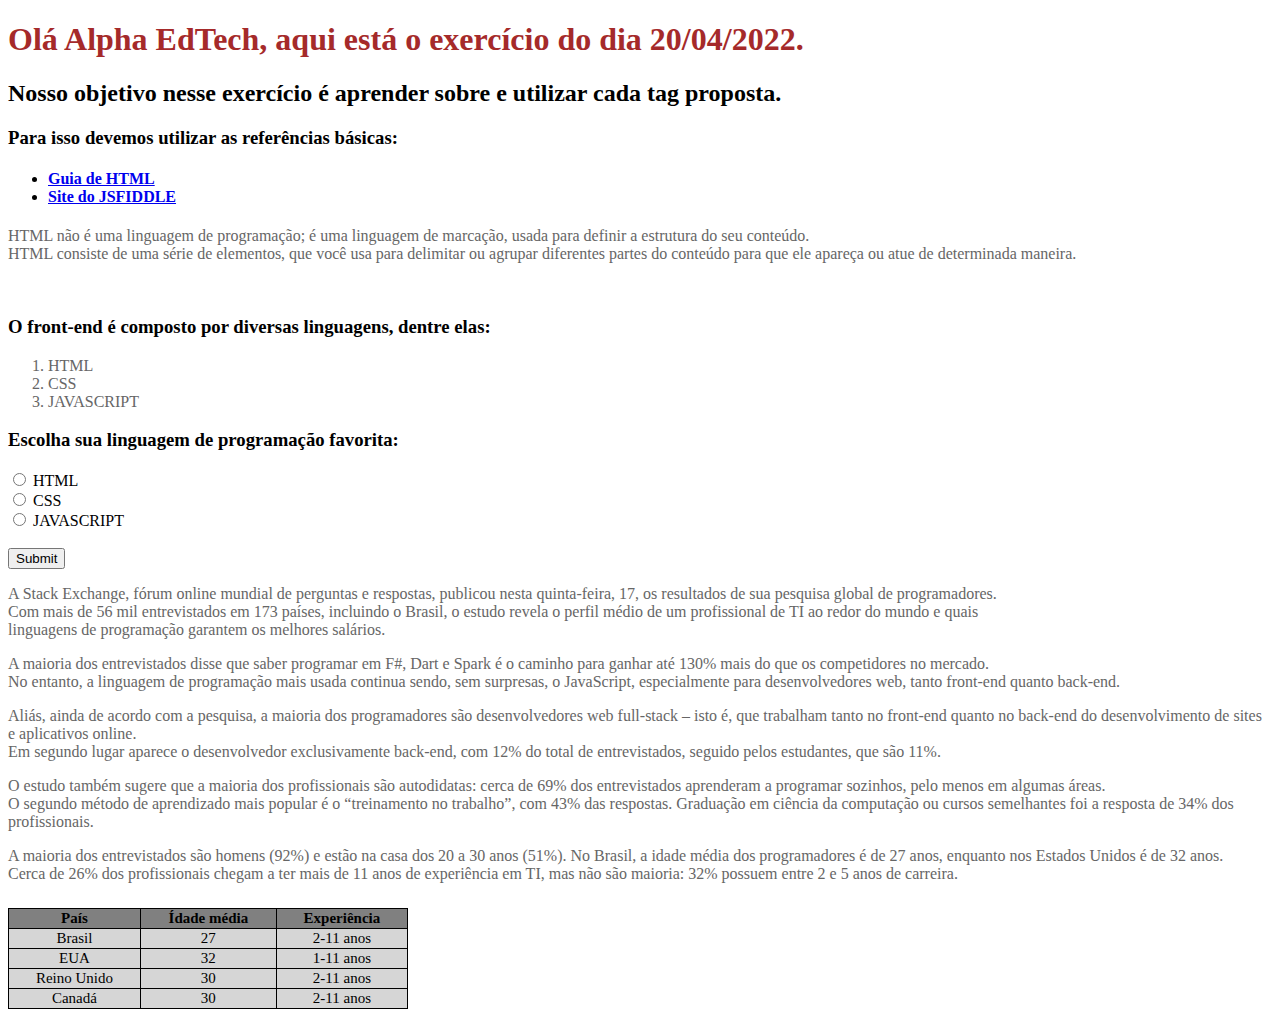
==== Alpha_edTech/HTML/Index.html @ f0b1940a "chore: changing the name of file" ====
<!DOCTYPE html>
<html lang="pt-br">
<head>
    <meta charset="UTF-8">
    <meta http-equiv="X-UA-Compatible" content="IE=edge">
    <meta name="viewport" content="width=device-width, initial-scale=1.0">
    <title>Terceiro dia</title>
</head>
<body>

    <style>
        h1{
            color: brown;
        }
        p,ol{
            color: rgb(102, 102, 102);
        }
        table,th,td{
            border:1px solid;
        }
        table{
            border-collapse: collapse;
            margin: 25px 0px;
            min-width: 400px;
            font-size: 15px;
            text-align: center;
        }
        table > thead{
             background-color: gray;
        }
        table > tbody{
            background-color: rgb(214, 214, 214);
        }   

        
    </style>

    <h1>Olá Alpha EdTech, aqui está o exercício do dia 20/04/2022.</h1>
    <h2>Nosso objetivo nesse exercício é aprender sobre e utilizar cada tag proposta.</h2>
    <h3>Para isso devemos utilizar as referências básicas:</h3>
    <h4>
        <ul>
            <li><a href="https://developer.mozilla.org/pt-BR/docs/Learn/Getting_started_with_the_web/HTML_basics" target="_blank">Guia de HTML</a></li>
            <li><a href="https://jsfiddle.net/" target="_blank">Site do JSFIDDLE</a></li>
        </ul>
    </h4>
    <p>HTML não é uma linguagem de programação; é uma linguagem de marcação, usada para definir a estrutura do seu conteúdo.<br/>
         HTML consiste de uma série de elementos, que você usa para delimitar ou agrupar diferentes partes do conteúdo para que
         ele apareça ou atue de determinada maneira.</p>

    <a href="https://www.datocms-assets.com/14946/1590690690-front-end.jpg" target="_blank"><img src="https://www.datocms-assets.com/14946/1590690690-front-end.jpg" alt="" srcset=""> </a>

    <h3>O front-end é composto por diversas linguagens, dentre elas:</h3>
   <ol>
       <li>HTML</li>
       <li>CSS</li>
       <li>JAVASCRIPT</li>
   </ol>

    <h3>
      Escolha sua linguagem de programação favorita:
    </h3>
    <form>
    <input type="radio" id="html" name="fav-language" value="HTML">
    <label for="html">HTML</label><br/>
    <input type="radio" id="css" name="fav-language" value="CSS">
    <label for="css">CSS</label><br/>
    <input type="radio" id="JavaScript" name="fav-language" value="JAVASCRIPT">
    <label for="JavaScript">JAVASCRIPT</label><br/><br/>
    <input type="submit" value="Submit">
    </form>


   <p>A Stack Exchange, fórum online mundial de perguntas e respostas, publicou nesta quinta-feira, 17, 
       os resultados de sua pesquisa global de programadores.<br/>   Com mais de 56 mil entrevistados em 173 países,
    incluindo o Brasil, o estudo revela o perfil médio de um profissional de TI ao redor do mundo e quais<br/> linguagens de programação garantem os melhores salários.
  </p>

  <p>A maioria dos entrevistados disse que saber programar em F#, Dart e Spark é o caminho para ganhar até 130% mais do que os competidores no mercado.<br/>
  No entanto, a linguagem de programação mais usada continua sendo, sem surpresas, o JavaScript, especialmente para desenvolvedores web, tanto front-end quanto back-end.
  </p>

  <p>Aliás, ainda de acordo com a pesquisa, a maioria dos programadores são desenvolvedores web full-stack – isto é, que trabalham tanto no front-end quanto no back-end do desenvolvimento de sites e aplicativos online.
   <br/> Em segundo lugar aparece o desenvolvedor exclusivamente back-end, com 12% do total de entrevistados, seguido pelos estudantes, que são 11%.
  </p>
  <p>O estudo também sugere que a maioria dos profissionais são autodidatas: cerca de 69% dos entrevistados aprenderam a programar sozinhos, pelo menos em algumas áreas.<br/>
   O segundo método de aprendizado mais popular é o “treinamento no trabalho”, com 43% das respostas. Graduação em ciência da computação ou cursos semelhantes foi a resposta de 34% dos profissionais.
  </p>
  <p>
    A maioria dos entrevistados são homens (92%) e estão na casa dos 20 a 30 anos (51%). No Brasil, a idade média dos programadores é de 27 anos, enquanto nos Estados Unidos é de 32 anos.<br/>
    Cerca de 26% dos profissionais chegam a ter mais de 11 anos de experiência em TI, mas não são maioria: 32% possuem entre 2 e 5 anos de carreira.
  </p>

  <!--Nesta parte eu criei uma tabela e fiz a divisão do código em duas partes. -->
  
   <table>
    <thead>
        <tr>
            <th>País</th>
            <th>Ídade média</th>
            <th>Experiência</th>
        </tr>
    </thead>

    <tbody>
        <tr>
            <td>Brasil</td>
            <td>27</td>
            <td>2-11 anos</td>
        </tr>
        <tr>
            <td>EUA</td>
            <td>32</td>
            <td>1-11 anos</td>
        </tr>
        <tr>
            <td>Reino Unido</td>
            <td>30</td>
            <td>2-11 anos</td>
        </tr>
        <tr>
            <td>Canadá</td>
            <td>30</td>
            <td>2-11 anos</td>
        </tr>
    </tbody>

   </table>

</body>
</html>
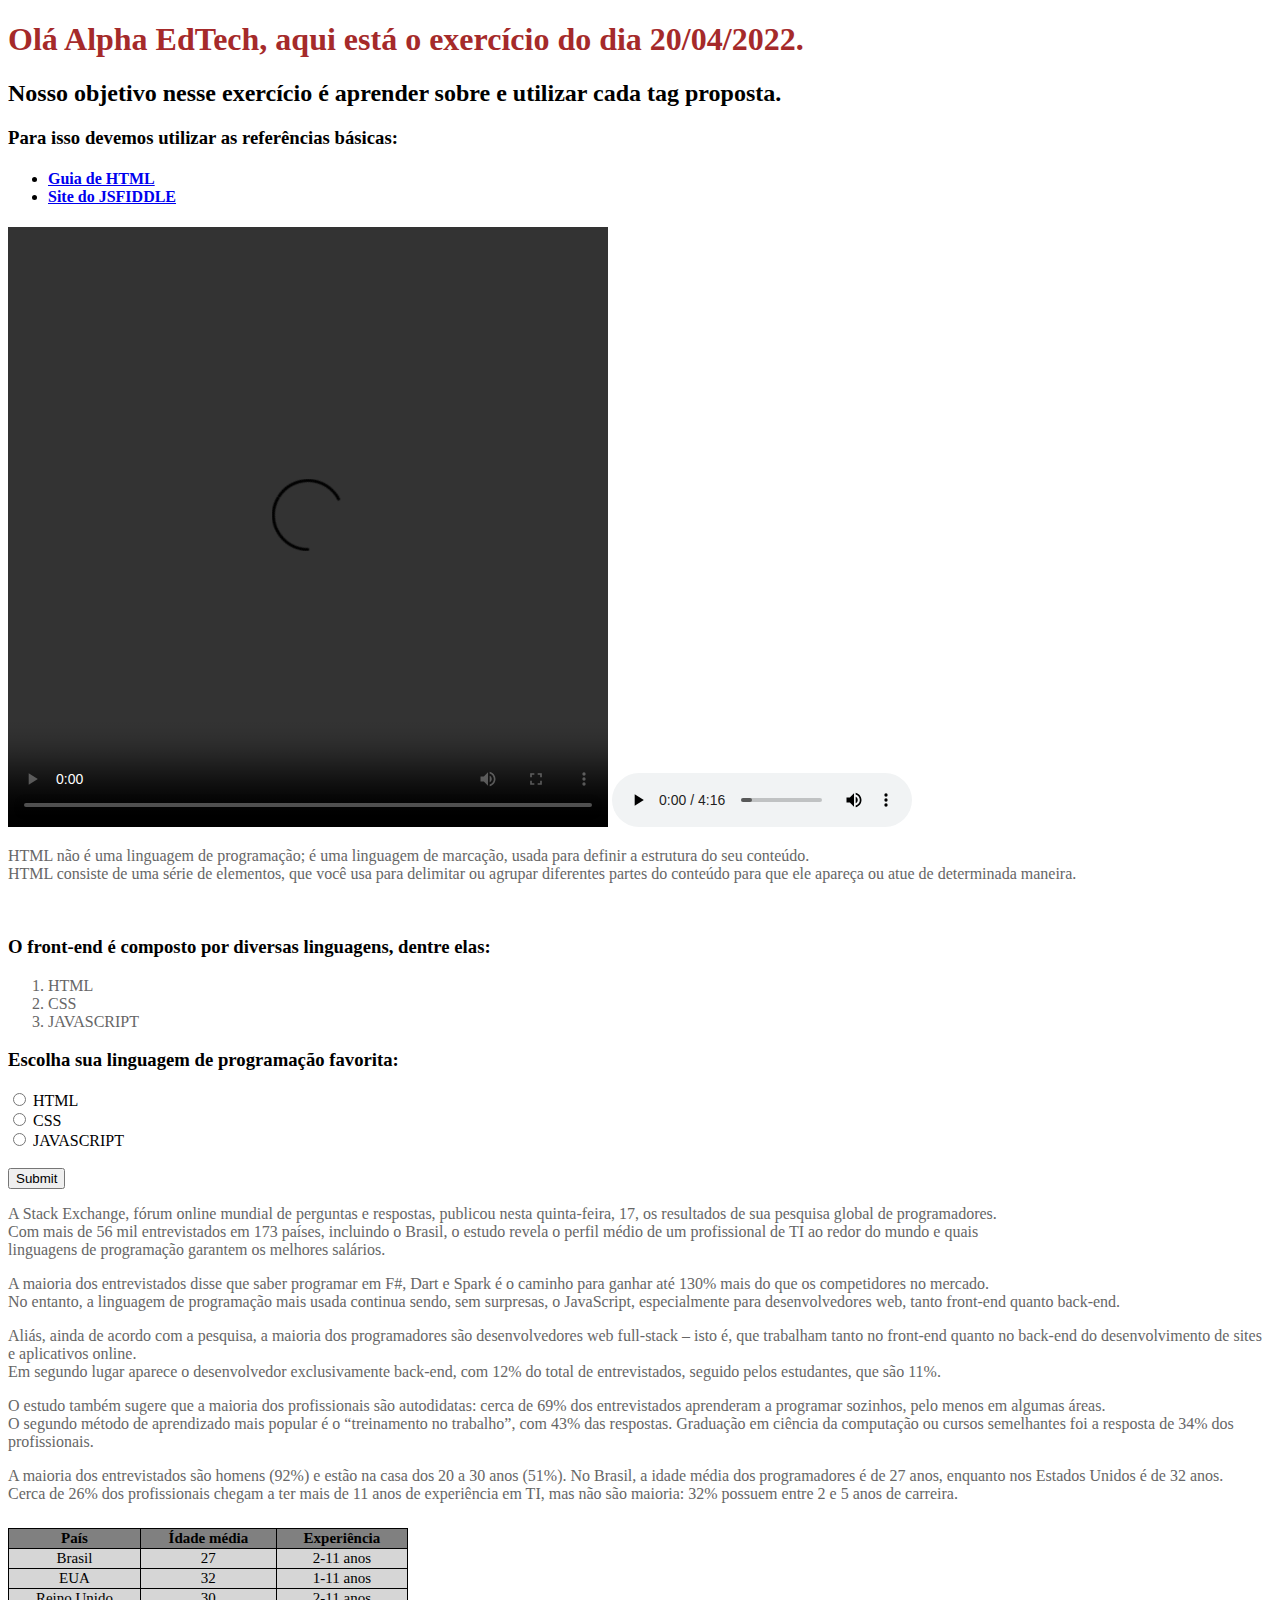
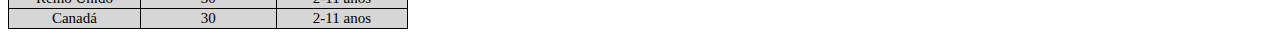
==== commit 1563bcdd: "Add: Video and Audio" ====
--- a/Alpha_edTech/HTML/Index.html
+++ b/Alpha_edTech/HTML/Index.html
@@ -30,6 +30,10 @@
         }
         table > tbody{
             background-color: rgb(214, 214, 214);
+        }
+        video{
+            width: 600px;
+            height: 600px;
         }   
 
         
@@ -44,9 +48,18 @@
             <li><a href="https://jsfiddle.net/" target="_blank">Site do JSFIDDLE</a></li>
         </ul>
     </h4>
+    <video controls>
+        <source src="assets/Qual a diferença entre Html, Css e JavaScript_.mp4" type="video/mp4">
+    </video>
+    <audio controls>
+        <source src="assets/shinedown_simple_man_official_video_2523476921234748860.mp3" type="audio/mpeg">
+    </audio>
+
     <p>HTML não é uma linguagem de programação; é uma linguagem de marcação, usada para definir a estrutura do seu conteúdo.<br/>
          HTML consiste de uma série de elementos, que você usa para delimitar ou agrupar diferentes partes do conteúdo para que
          ele apareça ou atue de determinada maneira.</p>
+
+
 
     <a href="https://www.datocms-assets.com/14946/1590690690-front-end.jpg" target="_blank"><img src="https://www.datocms-assets.com/14946/1590690690-front-end.jpg" alt="" srcset=""> </a>
 
@@ -127,5 +140,9 @@
 
    </table>
 
+
+
+
+
 </body>
 </html>